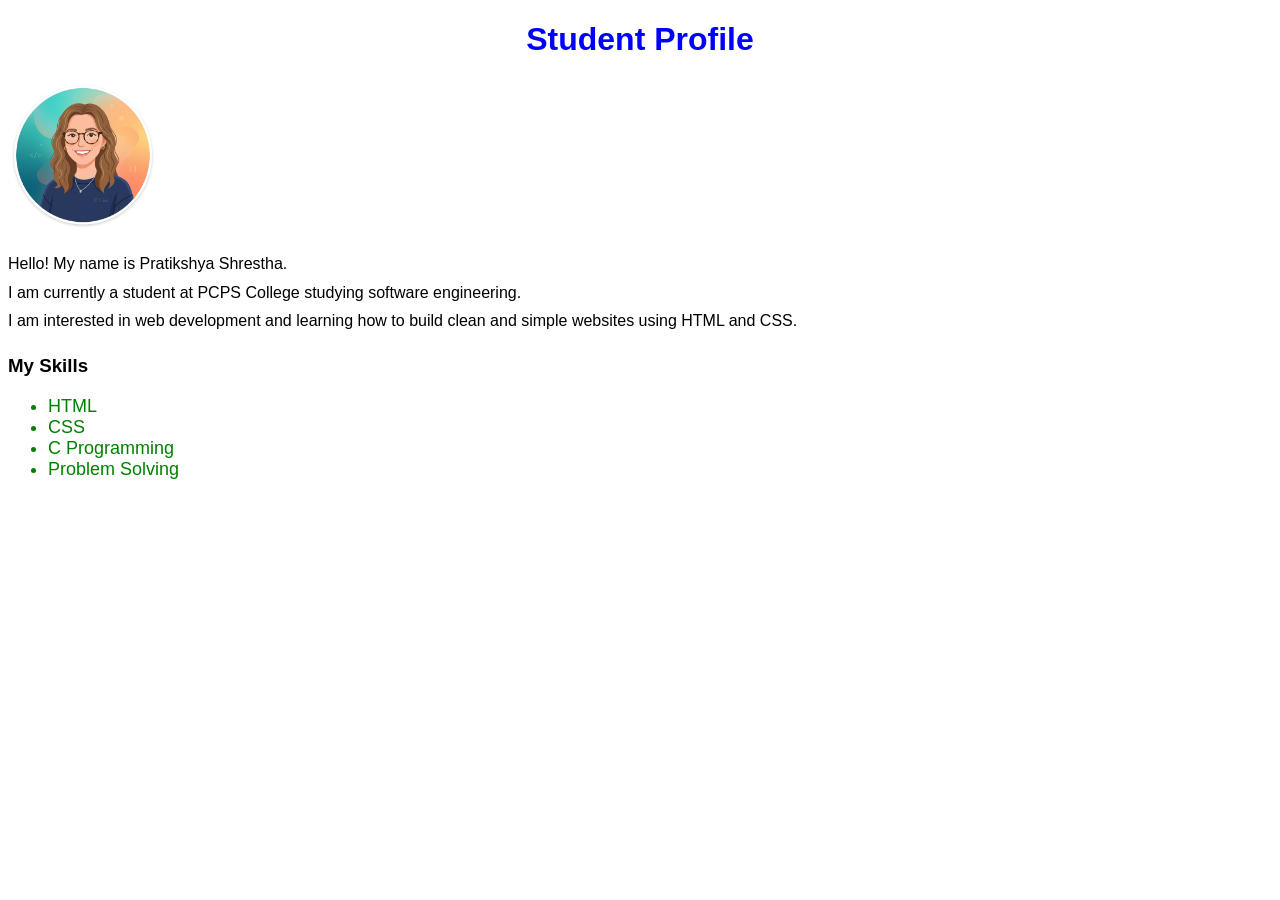
==== index.html @ 35b05d95 "Initial commit: HTML and CSS coursework, tasks, profile project, and documentation" ====
<!DOCTYPE html>
<html>
    <head>
        <title>Student Profile</title>
        <!-- Link style.css to index.html -->
        <link rel="stylesheet" href="style.css">
    </head>
    <body>

        <!-- Heading -->
        <h1>Student Profile</h1>

        <!-- Image -->
        <img src="profile.jpg" alt="Profile Image" width="150" height="150">

        <!-- Profile paragraph -->
        <p>
            Hello! My name is Pratikshya Shrestha.
            <br> I am currently a student at PCPS College studying software engineering.
            <br> I am interested in web development and learning how to build clean and simple websites using HTML and CSS.
        </p>

        <!-- List of skills -->
        <h3>My Skills</h3>
        <ul class="skills-list">
            <li>HTML</li>
            <li>CSS</li>
            <li>C Programming</li>
            <li>Problem Solving</li>
        </ul>

    </body>
</html>
---- style.css ----
/* Set a font family for the page */
body {
    font-family: Arial, sans-serif;
}

/* Change heading color and size & Center the heading */
h1 {
    color: blue;
    font-size: 32px;
    text-align: center;
}

/* Change paragraph line-height */
p {
    line-height: 1.8;
    font-size: 16px;
}

/* Use a class to style the skills list */
.skills-list {
    color: green;
    font-size: 18px;
}
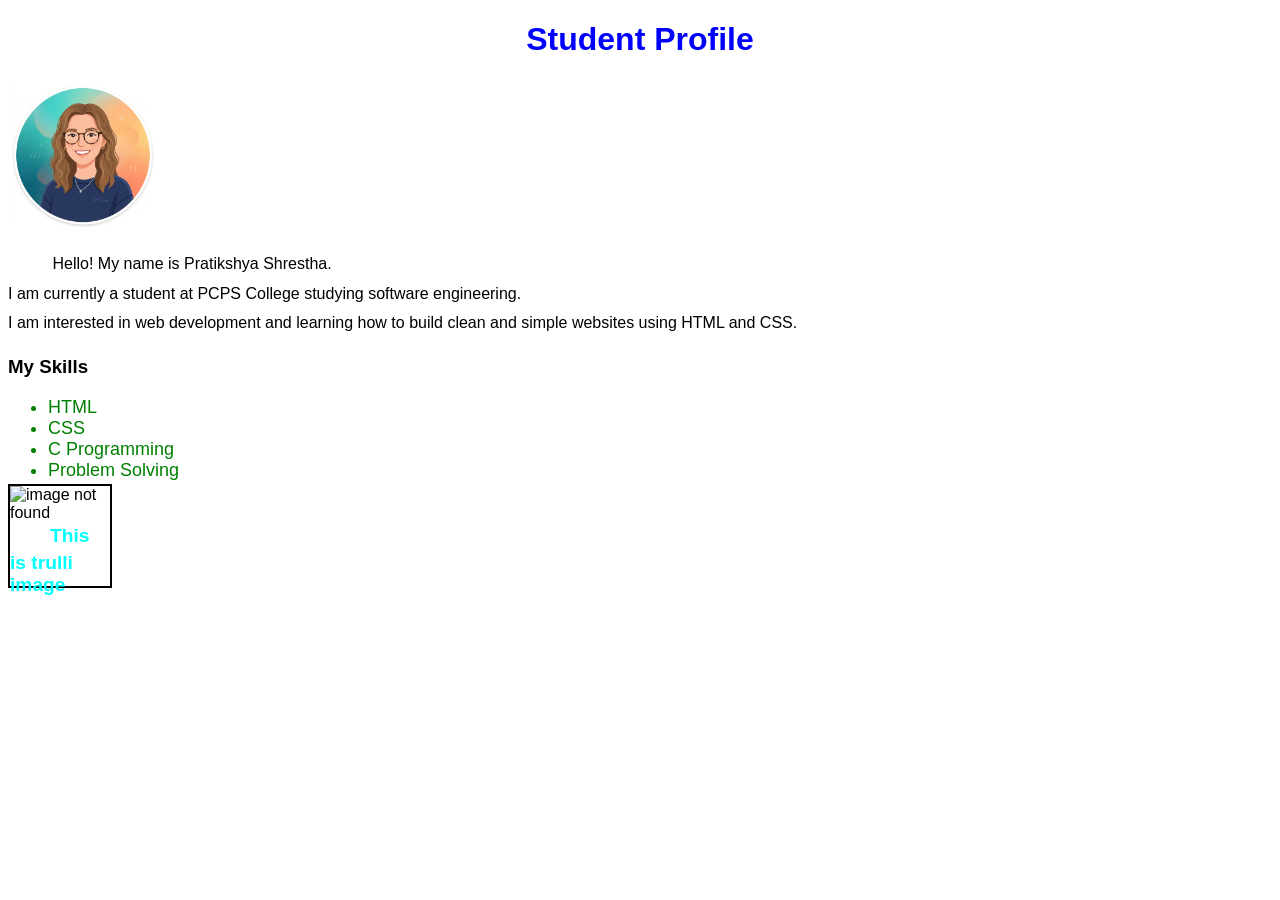
==== commit d65e454d: "Add Week 6 class task website and navigation demo files" ====
--- a/index.html
+++ b/index.html
@@ -29,5 +29,9 @@
             <li>Problem Solving</li>
         </ul>
 
+        <figure class="photo"> <img src="pic_trulli.asp" alt="image not found">
+            <figcaption>This is trulli image</figcaption>
+        </figure>
+        
     </body>
 </html>
--- a/style.css
+++ b/style.css
@@ -21,3 +21,47 @@
     color: green;
     font-size: 18px;
 }
+
+p::before{
+    content:"";
+    display: inline-block;
+    width: 30px;
+    height: 30px;
+    background-image: url('https://www.w3schools.com/css/pic_trulli.asp');
+    background-size: contain;
+    background-repeat: no-repeat;
+    margin-right:10px;
+    vertical-align: middle;
+}
+
+.photo{
+    position: relative;
+    left: -40px;
+    width: 100px;
+    height: 100px;
+    border: 2px solid black;
+    background-image: url('pic_trulli.asp');
+    background-size: contain;
+    background-repeat: no-repeat;
+    margin-right:10px;
+    vertical-align: middle;
+    z-index: 1;
+    bottom:15px;
+}
+.photo figcaption{
+    color: aqua;
+    font-size: larger;
+    font-family: 'Franklin Gothic Medium', 'Arial Narrow', Arial, sans-serif;
+    font-weight: bold;
+}
+.photo figcaption::before{
+    content:"";
+    display: inline-block;
+    width: 30px;
+    height: 30px;
+    background-image: url('https://www.w3schools.com/css/pic_trulli.asp');
+    background-size: contain;
+    background-repeat: no-repeat;
+    margin-right:10px;
+    vertical-align: middle;
+}
